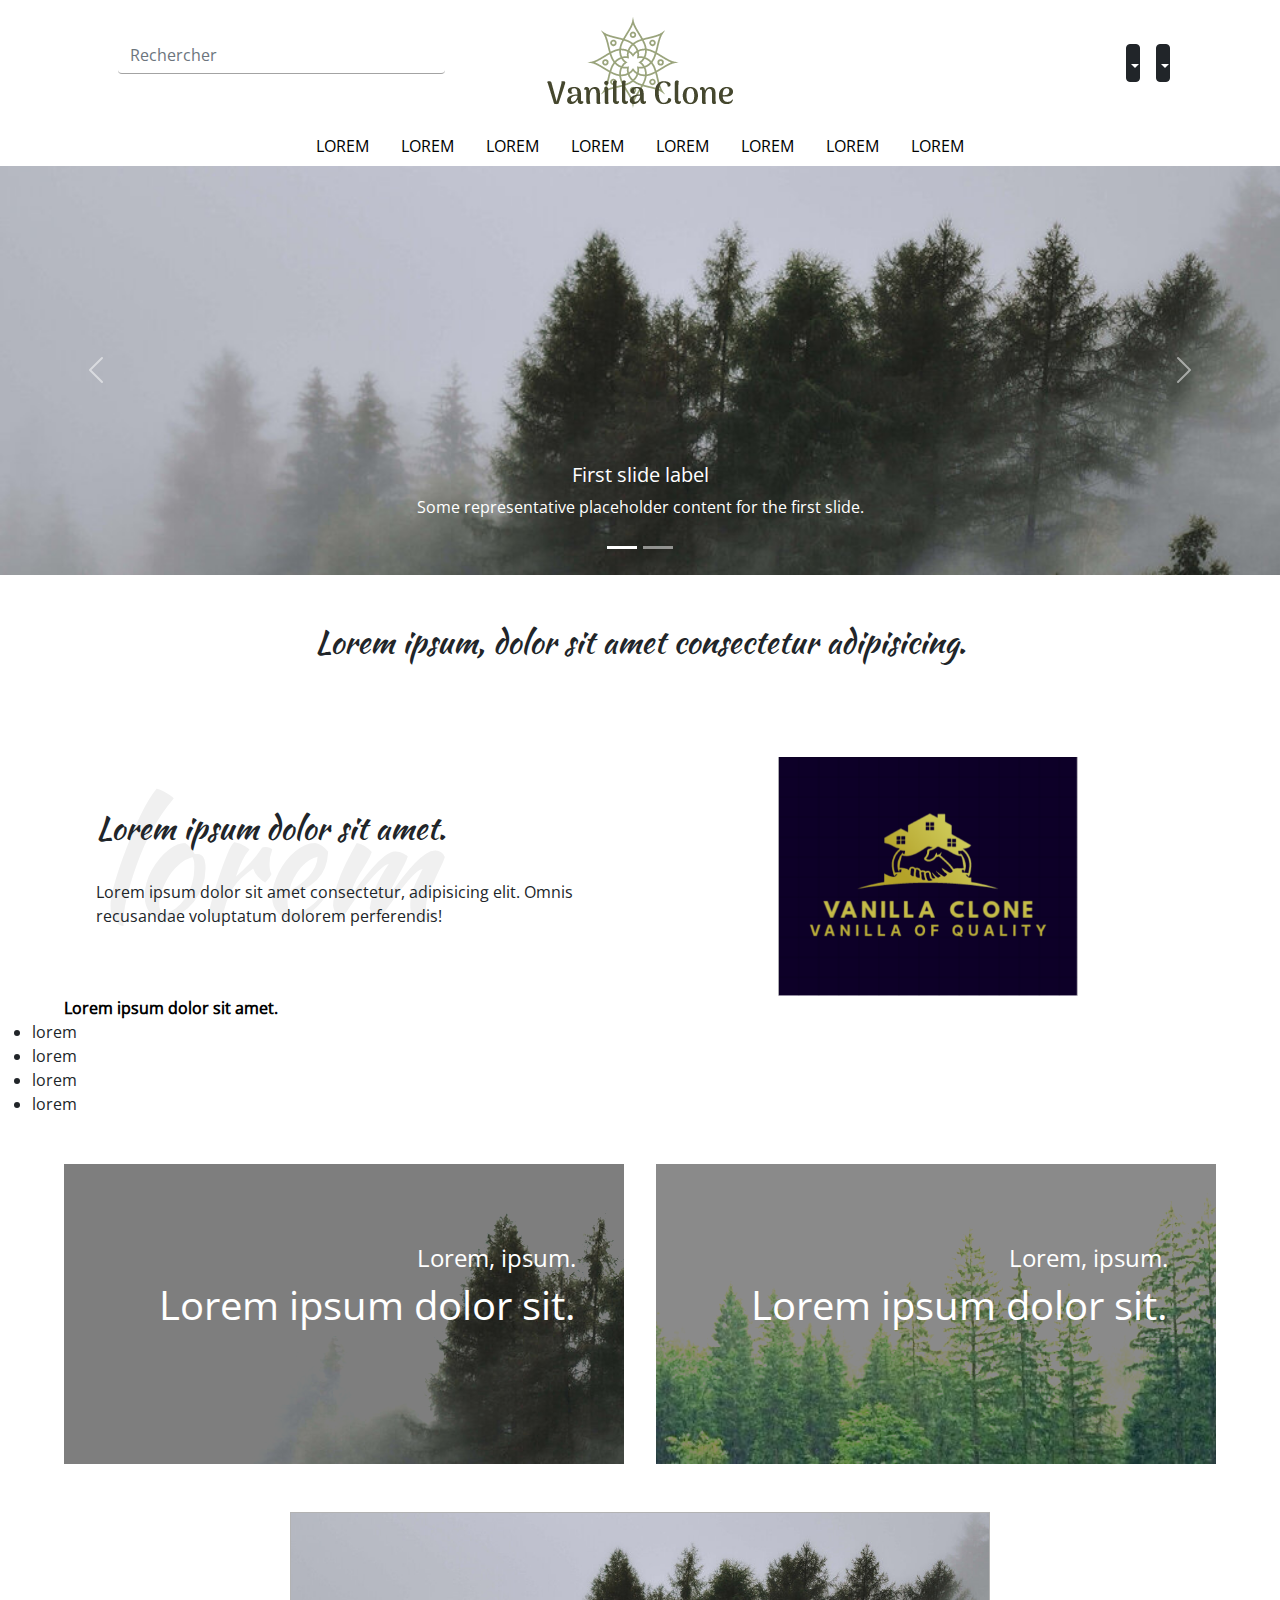
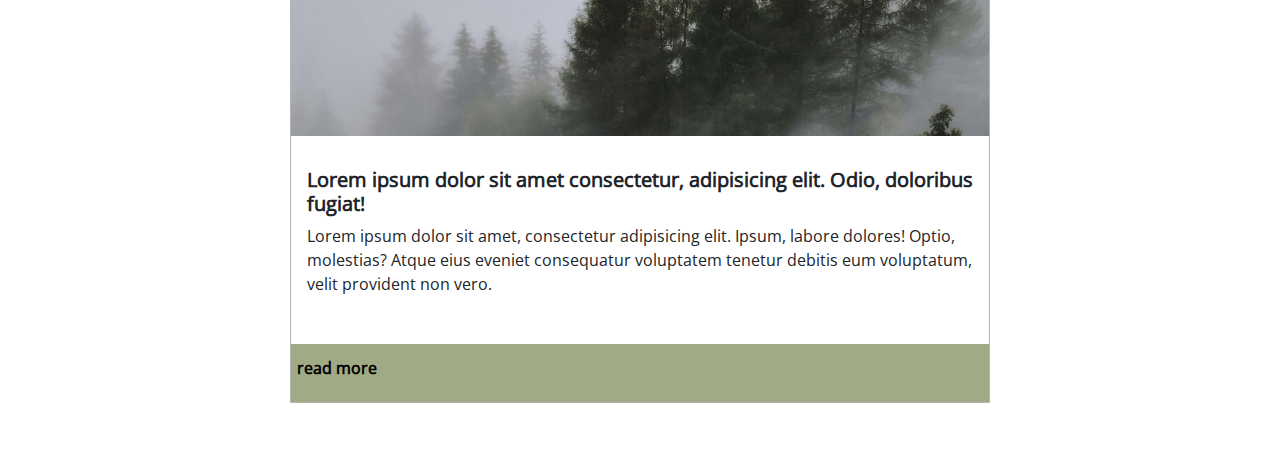
==== index.html @ c114c162 "Rename home.html to index.html" ====
<!DOCTYPE html>
<html lang="en">
<head>
    <meta charset="UTF-8">
    <meta http-equiv="X-UA-Compatible" content="IE=edge">
    <meta name="viewport" content="width=device-width, initial-scale=1.0">
    <title>vanilla clone</title>
    <link rel="stylesheet" href="https://cdnjs.cloudflare.com/ajax/libs/font-awesome/6.4.2/css/all.min.css" integrity="sha512-z3gLpd7yknf1YoNbCzqRKc4qyor8gaKU1qmn+CShxbuBusANI9QpRohGBreCFkKxLhei6S9CQXFEbbKuqLg0DA==" crossorigin="anonymous" referrerpolicy="no-referrer" />
    
    <link rel="stylesheet" href="style/bootstrap/bootstrap.min.css">
    <link rel="stylesheet" href="style/main.css">
    
    
</head>
<body>
    <div class="container">
        <header>
            <div class="top-head">
                <i id="hamburger" class="fa-solid fa-bars"></i>
                <img class="logo" src="image/logo.png" alt="logo">
                <div class="nav-component">
                    <i class="fa-solid fa-user nav-comp-invisible"></i>
                    <i class="fa-solid fa-cart-shopping"></i>
                    <div class="dropdown nav-comp-invisible">
                        <button class="btn btn-secondary dropdown-toggle btn-dark button-drop" type="button" data-bs-toggle="dropdown" aria-expanded="false">
                            <i class="fa-solid fa-language"></i>
                        </button>
                        <ul class="dropdown-menu">
                          <li><a class="dropdown-item" href="#">FR</a></li>
                          <li><a class="dropdown-item" href="#">EN</a></li>
                        </ul>
                    </div>
                    <div class="dropdown nav-comp-invisible">
                        <button class="btn btn-secondary dropdown-toggle btn-dark button-drop" type="button" data-bs-toggle="dropdown" aria-expanded="false">
                            <i class="fa-solid fa-money-bill"></i>
                        </button>
                        <ul class="dropdown-menu">
                          <li><a class="dropdown-item" href="#">EUR</a></li>
                          <li><a class="dropdown-item" href="#">USD</a></li>
                        </ul>
                    </div>
                </div>
                <div class="input-group mb-3 search">
                    <input type="text" class="form-control" placeholder="Rechercher" aria-label="Recipient's username" aria-describedby="button-addon2">
                    <button class="btn btn-outline-dark btn-dark" type="button" id="button-addon2"><i class="fa-solid fa-magnifying-glass fa-lg magnifying" style="color: #ffffff;"></i>
                    <i class="fa-solid fa-magnifying-glass fa-lg"></i></button>
                  </div>
                </div>
                <nav class="nav-invisible">
                    <a class="nav-link" href="test/test.html">LOREM</a>
                    <a class="nav-link" href="#">LOREM</a>
                    <a class="nav-link" href="#">LOREM</a>
                    <a class="nav-link" href="#">LOREM</a>
                    <a class="nav-link" href="#">LOREM</a>
                    <a class="nav-link" href="#">LOREM</a>
                    <a class="nav-link" href="#">LOREM</a>
                    <a class="nav-link" href="#">LOREM</a>
                </nav>
            </div>
            
            <div class="caroussel">
                <div id="carouselExampleCaptions" class="carousel slide" data-bs-ride="carousel">
                    <div class="carousel-indicators">
                      <button type="button" data-bs-target="#carouselExampleCaptions" data-bs-slide-to="0" class="active" aria-current="true" aria-label="Slide 1"></button>
                      <button type="button" data-bs-target="#carouselExampleCaptions" data-bs-slide-to="1" aria-label="Slide 2"></button>
                    </div>
                    <div class="carousel-inner">
                      <div class="carousel-item active">
                        <img src="image/img-01.jpg" class="d-block w-100" alt="...">
                        <div class="carousel-caption d-none d-md-block">
                          <h5>First slide label</h5>
                          <p>Some representative placeholder content for the first slide.</p>
                        </div>
                      </div>
                      <div class="carousel-item">
                        <img src="image/img-02.jpg" class="d-block w-100" alt="...">
                        <div class="carousel-caption d-none d-md-block">
                          <h5>Second slide label</h5>
                          <p>Some representative placeholder content for the second slide.</p>
                        </div>
                      </div>
                    </div>
                    <button class="carousel-control-prev" type="button" data-bs-target="#carouselExampleCaptions" data-bs-slide="prev">
                      <span class="carousel-control-prev-icon" aria-hidden="true"></span>
                      <span class="visually-hidden">Previous</span>
                    </button>
                    <button class="carousel-control-next" type="button" data-bs-target="#carouselExampleCaptions" data-bs-slide="next">
                      <span class="carousel-control-next-icon" aria-hidden="true"></span>
                      <span class="visually-hidden">Next</span>
                    </button>
                  </div>
                  </div>
            </div>
        </header>

        <section class="section-one">
            <h2 class="section-one-title">Lorem ipsum, dolor sit amet consectetur adipisicing.</h2>
            <div class="section-boxes">
                <div class="box-one">
                    <h1>lorem</h1>
                    <h2>Lorem ipsum dolor sit amet.</h2>
                    <p>Lorem ipsum dolor sit amet consectetur, adipisicing elit. Omnis recusandae voluptatum dolorem perferendis!</p>
                </div>
                <div class="box-two">
                    <img class="image" src="image/img-section1.png" alt="two-box-two" width="300px">
                </div>
            </div>
            
            <a class="about" href="#">Lorem ipsum dolor sit amet.</a>
        </section>

        <section class="section-two">
            <ul class="tab">
                <li>lorem</li>
                <li>lorem</li>
                <li>lorem</li>
                <li>lorem</li>
            </ul>
        </section>

        <section class="section-three">
            <div class="three-box-one three-box">
                <h4>Lorem, ipsum.</h4>
                <h1>Lorem ipsum dolor sit.</h1>
            </div>
            <div class="three-box-two three-box">
                <h4>Lorem, ipsum.</h4>
                <h1>Lorem ipsum dolor sit.</h1>
            </div>
        </section>

        <section class="section-four">
          <div class="cards">
            <img src="image/img-01.jpg" alt="Card image" class="cards-img">
            <div class="cards-text">
              <h5>Lorem ipsum dolor sit amet consectetur, adipisicing elit. Odio, doloribus fugiat!</h5>
              <p>Lorem ipsum dolor sit amet, consectetur adipisicing elit. Ipsum, labore dolores! Optio, molestias? Atque eius eveniet consequatur voluptatem tenetur debitis eum voluptatum, velit provident non vero.</p>
            </div>
            <div class="cards-footer">
                <button class="cards-button">read more</button>
              <i class="fa-solid fa-comment"></i>
              <i class="fa-solid fa-eye"></i>
            
            </div>
          </div>
            
        </section>

        <section class="section-five">

        </section>

        <section class="section-six">

        </section>

        <section class="section-seven">

        </section>

        <footer></footer>
    </div>
    <script src="style/bootstrap/bootstrap.bundle.js"></script>
    <script src="main.js"></script>
            
</body>
</html>
---- style/main.css ----
@import "header.css";
@import "section-one.css";
@import "section-three.css";
@import "section-four.css";


@font-face {
    font-family: primary-font;
    src: url(../font/OpenSans-Regular.ttf);
}
@font-face {
    font-family: secondary-font;
    src: url(../font/KaushanScript-Regular.ttf);
}
:root {
    --secondary-color : #E1BE64;
    --border: 1px solid black;
}
* {
    font-family: primary-font, Helvetica, sans-serif;
}
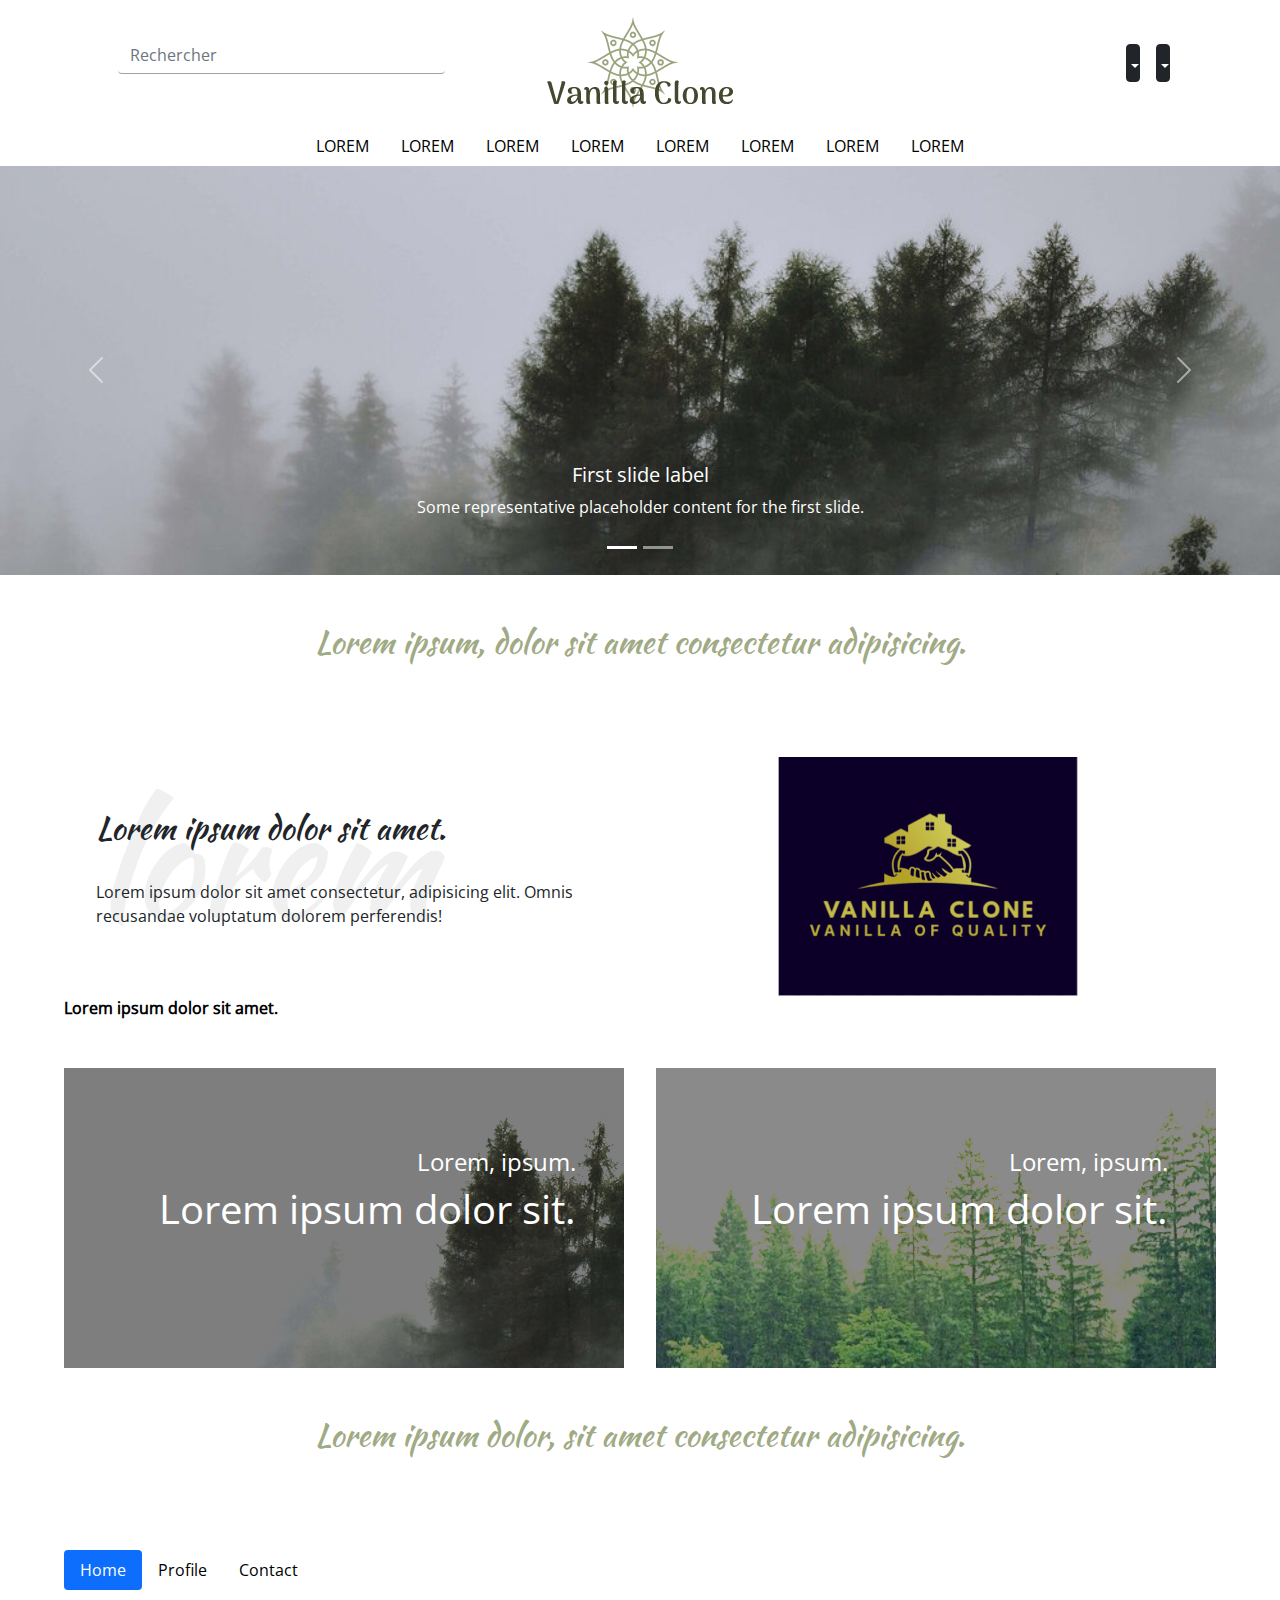
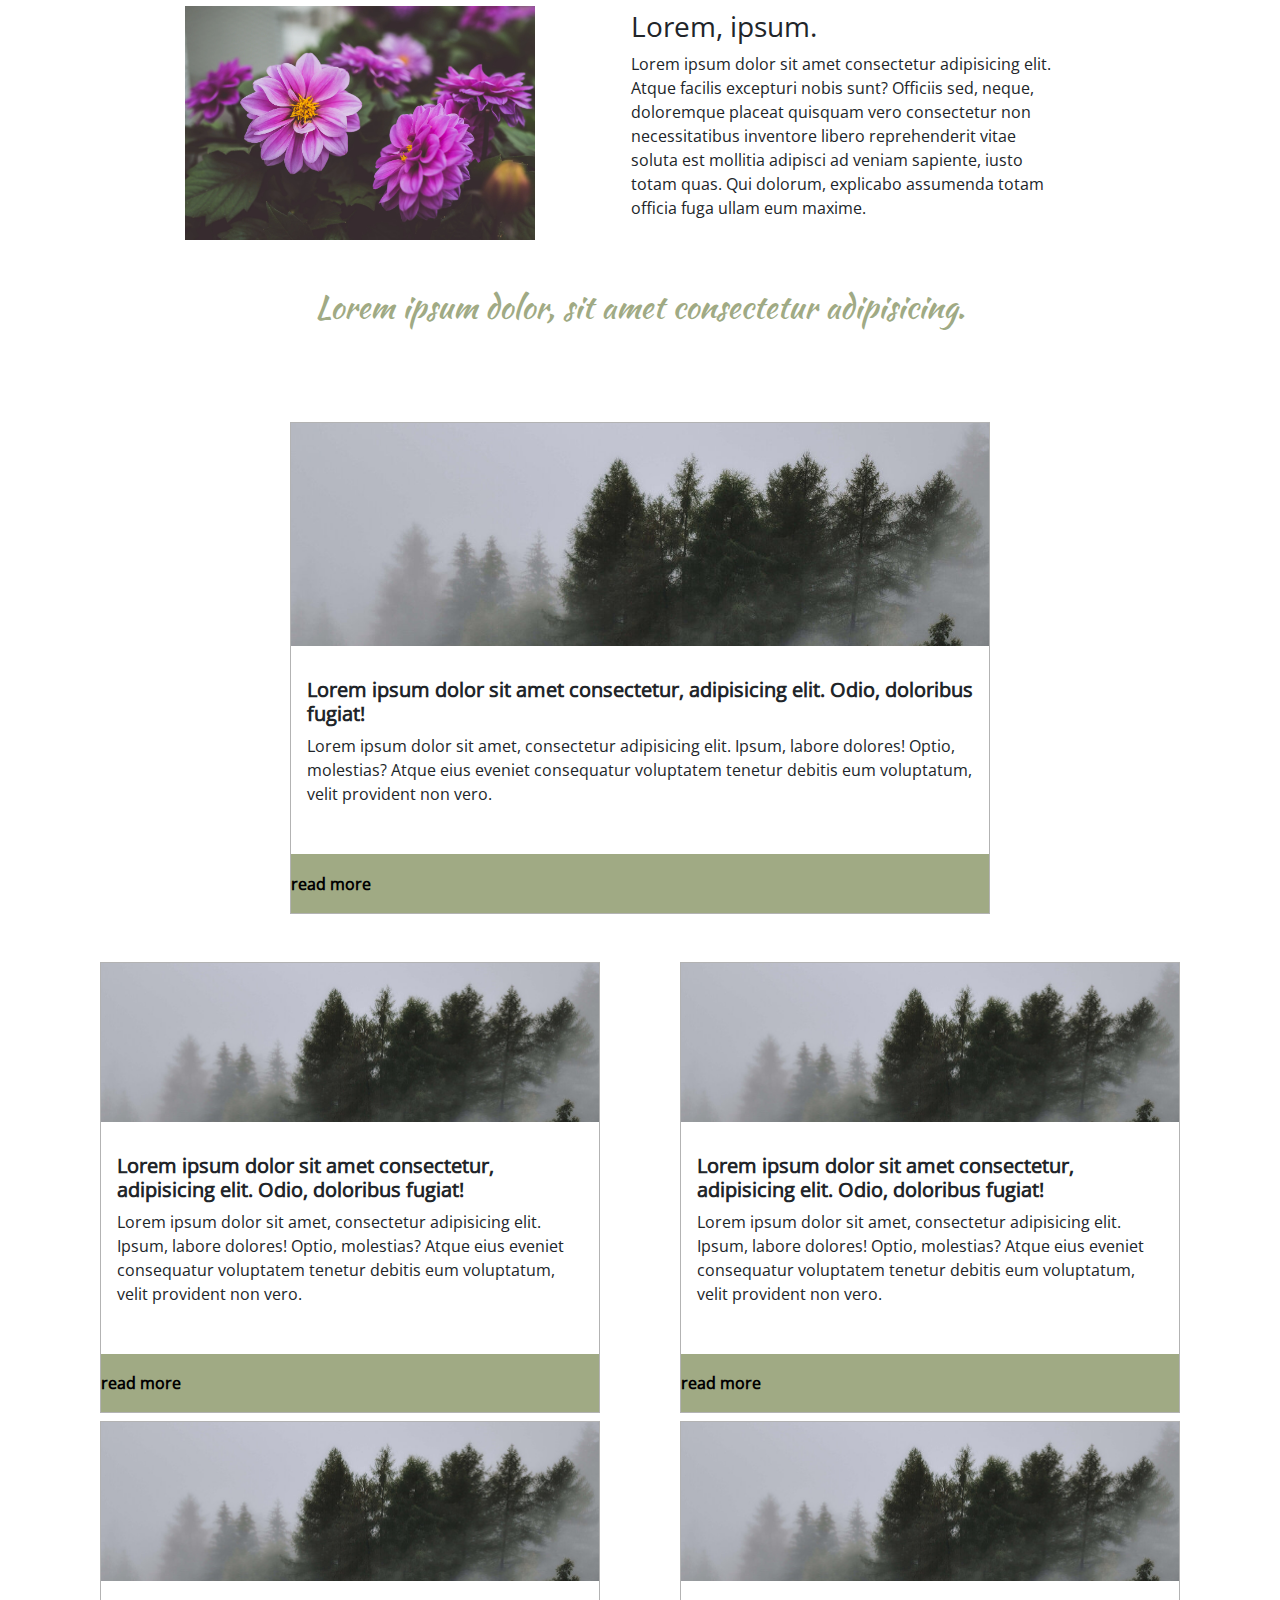
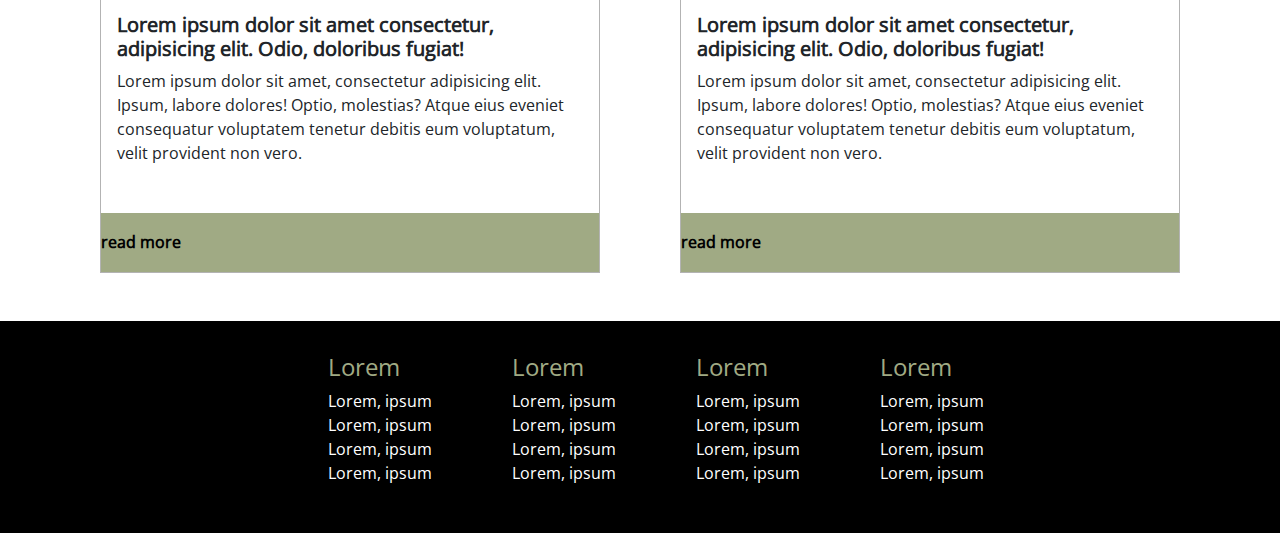
==== commit 97d68622: "0ct 15 2023" ====
--- a/index.html
+++ b/index.html
@@ -22,7 +22,7 @@
                     <i class="fa-solid fa-user nav-comp-invisible"></i>
                     <i class="fa-solid fa-cart-shopping"></i>
                     <div class="dropdown nav-comp-invisible">
-                        <button class="btn btn-secondary dropdown-toggle btn-dark button-drop" type="button" data-bs-toggle="dropdown" aria-expanded="false">
+                        <button class="btn btn-secondary dropdown-toggle btn-dark button-drop shadow-none" type="button" data-bs-toggle="dropdown" aria-expanded="false">
                             <i class="fa-solid fa-language"></i>
                         </button>
                         <ul class="dropdown-menu">
@@ -31,7 +31,7 @@
                         </ul>
                     </div>
                     <div class="dropdown nav-comp-invisible">
-                        <button class="btn btn-secondary dropdown-toggle btn-dark button-drop" type="button" data-bs-toggle="dropdown" aria-expanded="false">
+                        <button class="btn btn-secondary dropdown-toggle btn-dark button-drop shadow-none" type="button" data-bs-toggle="dropdown" aria-expanded="false">
                             <i class="fa-solid fa-money-bill"></i>
                         </button>
                         <ul class="dropdown-menu">
@@ -41,8 +41,8 @@
                     </div>
                 </div>
                 <div class="input-group mb-3 search">
-                    <input type="text" class="form-control" placeholder="Rechercher" aria-label="Recipient's username" aria-describedby="button-addon2">
-                    <button class="btn btn-outline-dark btn-dark" type="button" id="button-addon2"><i class="fa-solid fa-magnifying-glass fa-lg magnifying" style="color: #ffffff;"></i>
+                    <input type="text" class="form-control shadow-none" placeholder="Rechercher" aria-label="Recipient's username" aria-describedby="button-addon2">
+                    <button class="btn btn-outline-dark btn-dark shadow-none" type="button" id="button-addon2"><i class="fa-solid fa-magnifying-glass fa-lg magnifying" style="color: #ffffff;"></i>
                     <i class="fa-solid fa-magnifying-glass fa-lg"></i></button>
                   </div>
                 </div>
@@ -94,7 +94,7 @@
         </header>
 
         <section class="section-one">
-            <h2 class="section-one-title">Lorem ipsum, dolor sit amet consectetur adipisicing.</h2>
+            <h2 class="section-title">Lorem ipsum, dolor sit amet consectetur adipisicing.</h2>
             <div class="section-boxes">
                 <div class="box-one">
                     <h1>lorem</h1>
@@ -109,15 +109,6 @@
             <a class="about" href="#">Lorem ipsum dolor sit amet.</a>
         </section>
 
-        <section class="section-two">
-            <ul class="tab">
-                <li>lorem</li>
-                <li>lorem</li>
-                <li>lorem</li>
-                <li>lorem</li>
-            </ul>
-        </section>
-
         <section class="section-three">
             <div class="three-box-one three-box">
                 <h4>Lorem, ipsum.</h4>
@@ -129,7 +120,59 @@
             </div>
         </section>
 
+        <section class="section-two">
+          <h2 class="section-title">Lorem ipsum dolor, sit amet consectetur adipisicing.</h2>
+          
+          <ul class="nav nav-pills mb-3" id="pills-tab" role="tablist">
+            <li class="nav-item" role="presentation">
+              <button class="nav-link active id="pills-home-tab" data-bs-toggle="pill" data-bs-target="#pills-home" type="button" role="tab" aria-controls="pills-home" aria-selected="true">Home</button>
+            </li>
+            <li class="nav-item" role="presentation">
+              <button class="nav-link" id="pills-profile-tab" data-bs-toggle="pill" data-bs-target="#pills-profile" type="button" role="tab" aria-controls="pills-profile" aria-selected="false">Profile</button>
+            </li>
+            <li class="nav-item" role="presentation">
+              <button class="nav-link" id="pills-contact-tab" data-bs-toggle="pill" data-bs-target="#pills-contact" type="button" role="tab" aria-controls="pills-contact" aria-selected="false">Contact</button>
+            </li>
+          </ul>
+          <div class="tab-content" id="pills-tabContent">
+            <div class="tab-pane fade show active" id="pills-home" role="tabpanel" aria-labelledby="pills-home-tab">
+              <div class="tabs">
+                <div class="img-tab">
+                  <img src="image/img-tab1.webp" alt="image tab 1">
+                </div>
+                <div class="paragraph-tab">
+                  <h3>Lorem, ipsum.</h3>
+                  <p>Lorem ipsum dolor sit amet consectetur adipisicing elit. Atque facilis excepturi nobis sunt? Officiis sed, neque, doloremque placeat quisquam vero consectetur non necessitatibus inventore libero reprehenderit vitae soluta est mollitia adipisci ad veniam sapiente, iusto totam quas. Qui dolorum, explicabo assumenda totam officia fuga ullam eum maxime.</p>
+                </div>
+              </div>
+            </div>
+            <div class="tab-pane fade" id="pills-profile" role="tabpanel" aria-labelledby="pills-profile-tab">
+              <div class="tabs">
+                <div class="img-tab">
+                  <img src="image/img-tab2.jpg" alt="image tab 2">
+                </div>
+                <div class="paragraph-tab">
+                  <h3>Lorem, ipsum.</h3>
+                  <p>Lorem ipsum dolor sit amet consectetur adipisicing elit. Atque facilis excepturi nobis sunt? Officiis sed, neque, doloremque placeat quisquam vero consectetur non necessitatibus inventore libero reprehenderit vitae soluta est mollitia adipisci ad veniam sapiente, iusto totam quas. Qui dolorum, explicabo assumenda totam officia fuga ullam eum maxime.</p>
+                </div>
+              </div>
+            </div>
+            <div class="tab-pane fade" id="pills-contact" role="tabpanel" aria-labelledby="pills-contact-tab">
+              <div class="tabs">
+                <div class="img-tab">
+                  <img src="image/img-tab3.webp" alt="image tab 3">
+                </div>
+                <div class="paragraph-tab">
+                  <h3>Lorem, ipsum.</h3>
+                  <p>Lorem ipsum dolor sit amet consectetur adipisicing elit. Atque facilis excepturi nobis sunt? Officiis sed, neque, doloremque placeat quisquam vero consectetur non necessitatibus inventore libero reprehenderit vitae soluta est mollitia adipisci ad veniam sapiente, iusto totam quas. Qui dolorum, explicabo assumenda totam officia fuga ullam eum maxime.</p>
+                </div>
+              </div>
+            </div>
+          </div>
+        </section>
+
         <section class="section-four">
+          <h2 class="section-title">Lorem ipsum dolor, sit amet consectetur adipisicing.</h2>
           <div class="cards">
             <img src="image/img-01.jpg" alt="Card image" class="cards-img">
             <div class="cards-text">
@@ -140,25 +183,101 @@
                 <button class="cards-button">read more</button>
               <i class="fa-solid fa-comment"></i>
               <i class="fa-solid fa-eye"></i>
-            
-            </div>
-          </div>
-            
-        </section>
-
-        <section class="section-five">
-
-        </section>
-
-        <section class="section-six">
-
-        </section>
-
-        <section class="section-seven">
-
-        </section>
-
-        <footer></footer>
+            </div>
+          </div>
+          <div class="four-rows">
+            <div class="cards">
+              <img src="image/img-01.jpg" alt="Card image" class="cards-img">
+              <div class="cards-text">
+                <h5>Lorem ipsum dolor sit amet consectetur, adipisicing elit. Odio, doloribus fugiat!</h5>
+                <p>Lorem ipsum dolor sit amet, consectetur adipisicing elit. Ipsum, labore dolores! Optio, molestias? Atque eius eveniet consequatur voluptatem tenetur debitis eum voluptatum, velit provident non vero.</p>
+              </div>
+              <div class="cards-footer">
+                  <button class="cards-button">read more</button>
+                <i class="fa-solid fa-comment"></i>
+                <i class="fa-solid fa-eye"></i>
+              </div>
+            </div>
+
+            <div class="cards">
+              <img src="image/img-01.jpg" alt="Card image" class="cards-img">
+              <div class="cards-text">
+                <h5>Lorem ipsum dolor sit amet consectetur, adipisicing elit. Odio, doloribus fugiat!</h5>
+                <p>Lorem ipsum dolor sit amet, consectetur adipisicing elit. Ipsum, labore dolores! Optio, molestias? Atque eius eveniet consequatur voluptatem tenetur debitis eum voluptatum, velit provident non vero.</p>
+              </div>
+              <div class="cards-footer">
+                  <button class="cards-button">read more</button>
+                <i class="fa-solid fa-comment"></i>
+                <i class="fa-solid fa-eye"></i>
+              </div>
+            </div>
+
+            <div class="cards">
+              <img src="image/img-01.jpg" alt="Card image" class="cards-img">
+              <div class="cards-text">
+                <h5>Lorem ipsum dolor sit amet consectetur, adipisicing elit. Odio, doloribus fugiat!</h5>
+                <p>Lorem ipsum dolor sit amet, consectetur adipisicing elit. Ipsum, labore dolores! Optio, molestias? Atque eius eveniet consequatur voluptatem tenetur debitis eum voluptatum, velit provident non vero.</p>
+              </div>
+              <div class="cards-footer">
+                  <button class="cards-button">read more</button>
+                <i class="fa-solid fa-comment"></i>
+                <i class="fa-solid fa-eye"></i>
+              </div>
+            </div>
+
+            <div class="cards">
+              <img src="image/img-01.jpg" alt="Card image" class="cards-img">
+              <div class="cards-text">
+                <h5>Lorem ipsum dolor sit amet consectetur, adipisicing elit. Odio, doloribus fugiat!</h5>
+                <p>Lorem ipsum dolor sit amet, consectetur adipisicing elit. Ipsum, labore dolores! Optio, molestias? Atque eius eveniet consequatur voluptatem tenetur debitis eum voluptatum, velit provident non vero.</p>
+              </div>
+              <div class="cards-footer">
+                  <button class="cards-button">read more</button>
+                <i class="fa-solid fa-comment"></i>
+                <i class="fa-solid fa-eye"></i>
+              </div>
+            </div>
+          </div>
+        </section>
+
+        <footer>
+          <div class="footer-elm">
+            <h4>Lorem</h4>
+            <ul>
+              <li>Lorem, ipsum</li>
+              <li>Lorem, ipsum</li>
+              <li>Lorem, ipsum</li>
+              <li>Lorem, ipsum</li>
+            </ul>
+          </div>
+          <div class="footer-elm">
+            <h4>Lorem</h4>
+            <ul>
+              <li>Lorem, ipsum</li>
+              <li>Lorem, ipsum</li>
+              <li>Lorem, ipsum</li>
+              <li>Lorem, ipsum</li>
+            </ul>
+          </div>
+          <div class="footer-elm">
+            <h4>Lorem</h4>
+            <ul>
+              <li>Lorem, ipsum</li>
+              <li>Lorem, ipsum</li>
+              <li>Lorem, ipsum</li>
+              <li>Lorem, ipsum</li>
+            </ul>
+          </div>
+          <div class="footer-elm">
+            <h4>Lorem</h4>
+            <ul>
+              <li>Lorem, ipsum</li>
+              <li>Lorem, ipsum</li>
+              <li>Lorem, ipsum</li>
+              <li>Lorem, ipsum</li>
+            </ul>
+          </div>
+        </footer>
     </div>
     <script src="style/bootstrap/bootstrap.bundle.js"></script>
     <script src="main.js"></script>
--- a/style/main.css
+++ b/style/main.css
@@ -2,6 +2,8 @@
 @import "section-one.css";
 @import "section-three.css";
 @import "section-four.css";
+@import "section-two.css";
+@import "footer.css";
 
 
 @font-face {
@@ -13,9 +15,18 @@
     src: url(../font/KaushanScript-Regular.ttf);
 }
 :root {
-    --secondary-color : #E1BE64;
+    --secondary-color : #A0AA84;
     --border: 1px solid black;
 }
 * {
     font-family: primary-font, Helvetica, sans-serif;
+    margin: 0;
+    padding: 0;
+    box-sizing: border-box;
+}
+.section-title {
+    font-family: secondary-font, Helvetica, sans-serif;
+    text-align: center;
+    color: var(--secondary-color);
+    margin-bottom: 3em;
 }